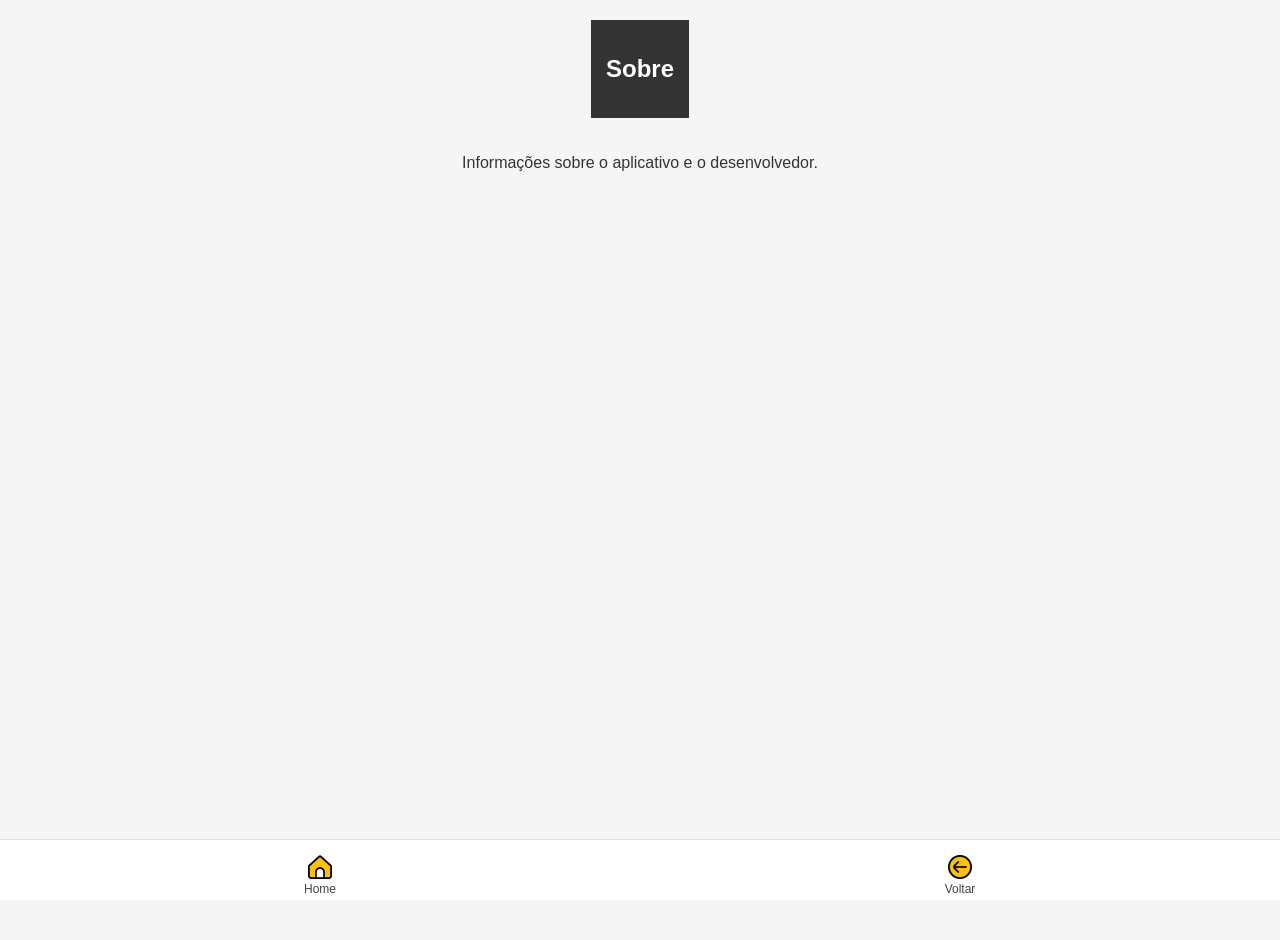
==== pages/about.html @ 9857a364 "Add files via upload" ====
<!DOCTYPE html>
<html lang="pt-BR">
<head>
  <meta charset="UTF-8" />
  <meta name="viewport" content="width=device-width, initial-scale=1.0" />
  <title>Sobre</title>
  <link rel="stylesheet" href="../css/styles.css" />
</head>

<body class="page-body">
  <header class="page-header">
    <h2>Sobre</h2>
  </header>

  <main class="page-content">
    <p>Informações sobre o aplicativo e o desenvolvedor.</p>
  </main>
  
<!-- BOTTOM TABS INTERNOS -->
<nav class="innerTabs">
  <button id="goHome">
    <img src="../images/home-48.png" alt="">
    <span>Home</span>
  </button>

  <button id="goBack">
    <img src="../images/arrow-48.png" alt="">
    <span>Voltar</span>
  </button>
</nav>

<script>
  document.getElementById("goHome").addEventListener("click", () => {
    window.location.href = "../index.html";
  });

  document.getElementById("goBack").addEventListener("click", () => {
    history.back();
  });
</script>
  
</body>
</html>
---- css/styles.css ----
/* ========================= */
/*        SEU CSS EXISTENTE  */
/* ========================= */

body {
  margin: 0;
  font-family: Arial, sans-serif;
  display: flex;
  flex-direction: column;
  align-items: center;
  min-height: 100vh;
  background: #f5f5f5;
  color: #333;
  transition: background 0.3s, color 0.3s;
  padding: 20px;
}

/* Geral */
h1, h2, p {
  text-align: center;
}

input, button {
  margin-top: 10px;
  padding: 10px;
  width: 250px;
  font-size: 16px;
}

div.screen {
  display: none;
  flex-direction: column;
  align-items: center;
  margin-top: 20px;
}

button {
  cursor: pointer;
}

/* Tema Dark */
body[data-theme="dark"] {
  background: #1e1e1e;
  color: #f5f5f5;
}

body[data-theme="dark"] input,
body[data-theme="dark"] button {
  background: #333;
  color: #f5f5f5;
  border: none;
}

/* Tema Light */
body[data-theme="light"] input,
body[data-theme="light"] button {
  background: #fff;
  color: #333;
  border: 1px solid #ccc;
}

/* Rodapé */
footer {
  background: transparent;
  color: #555;
  font-size: 0.9rem;
  position: fixed;
  bottom: 5px;
  right: 10px;
  z-index: 1000;
}

/* Layout básico para páginas internas */
.page-body {
  margin: 0;
  background: #f5f5f5;
  font-family: Arial, sans-serif;
}

.page-header {
  background: #333;
  color: white;
  padding: 15px;
  text-align: center;
  position: sticky;
  top: 0;
}

.page-content {
  padding: 20px;
  text-align: center;
  color: #333;
}

/* ========================= */
/*     ADIÇÕES PARA SPLASH   */
/* ========================= */

#splashScreen {
  position: fixed;
  top: 0;
  left: 0;
  width: 100%;
  height: 100%;
  background: #ffffff;
  display: flex;
  flex-direction: column;
  justify-content: center;
  align-items: center;
  z-index: 2000;
  opacity: 1;
  transition: opacity 0.8s ease-out;
}

#splashScreen.fade-out {
  opacity: 0;
  pointer-events: none;
}

.splash-logo {
  width: 120px;
  height: 120px;
  object-fit: contain;
  margin-bottom: 20px;
}

.splash-title {
  font-size: 24px;
  color: #333;
  margin-top: 10px;
}

.splash-version {
  position: absolute;
  bottom: 25px;
  font-size: 14px;
  color: #777;
}

/* ========================= */
/*        BOTTOM TABS        */
/* ========================= */

#bottomTabs {
  position: fixed;
  bottom: 0;
  width: 100%;
  height: 65px;
  background: #ffffff;
  border-top: 1px solid #ddd;
  display: flex;
  justify-content: space-around;
  align-items: center;
  z-index: 1500;
}

#bottomTabs button {
  background: none;
  border: none;
  flex-direction: column;
  display: flex;
  align-items: center;
  justify-content: center;
  cursor: pointer;
  padding: 5px;
  width: 70px;
}

#bottomTabs img {
  width: 26px;
  height: 26px;
  margin-bottom: 3px;
}

#bottomTabs span {
  font-size: 12px;
  color: #444;
}

/* Aba ativa */
#bottomTabs .active span {
  color: #000;
  font-weight: bold;
}

/* ========================= */
/*    BOTTOM TABS INTERNOS   */
/* ========================= */

.innerTabs {
  position: fixed;
  bottom: 0;
  width: 100%;
  height: 60px;
  background: #ffffff;
  border-top: 1px solid #ddd;
  display: flex;
  justify-content: space-around;
  align-items: center;
  z-index: 1500;
}

.innerTabs button {
  background: none;
  border: none;
  flex-direction: column;
  display: flex;
  align-items: center;
  justify-content: center;
  cursor: pointer;
  padding: 5px;
  width: 70px;
}

.innerTabs img {
  width: 24px;
  height: 24px;
  margin-bottom: 3px;
}

.innerTabs span {
  font-size: 12px;
  color: #444;
}
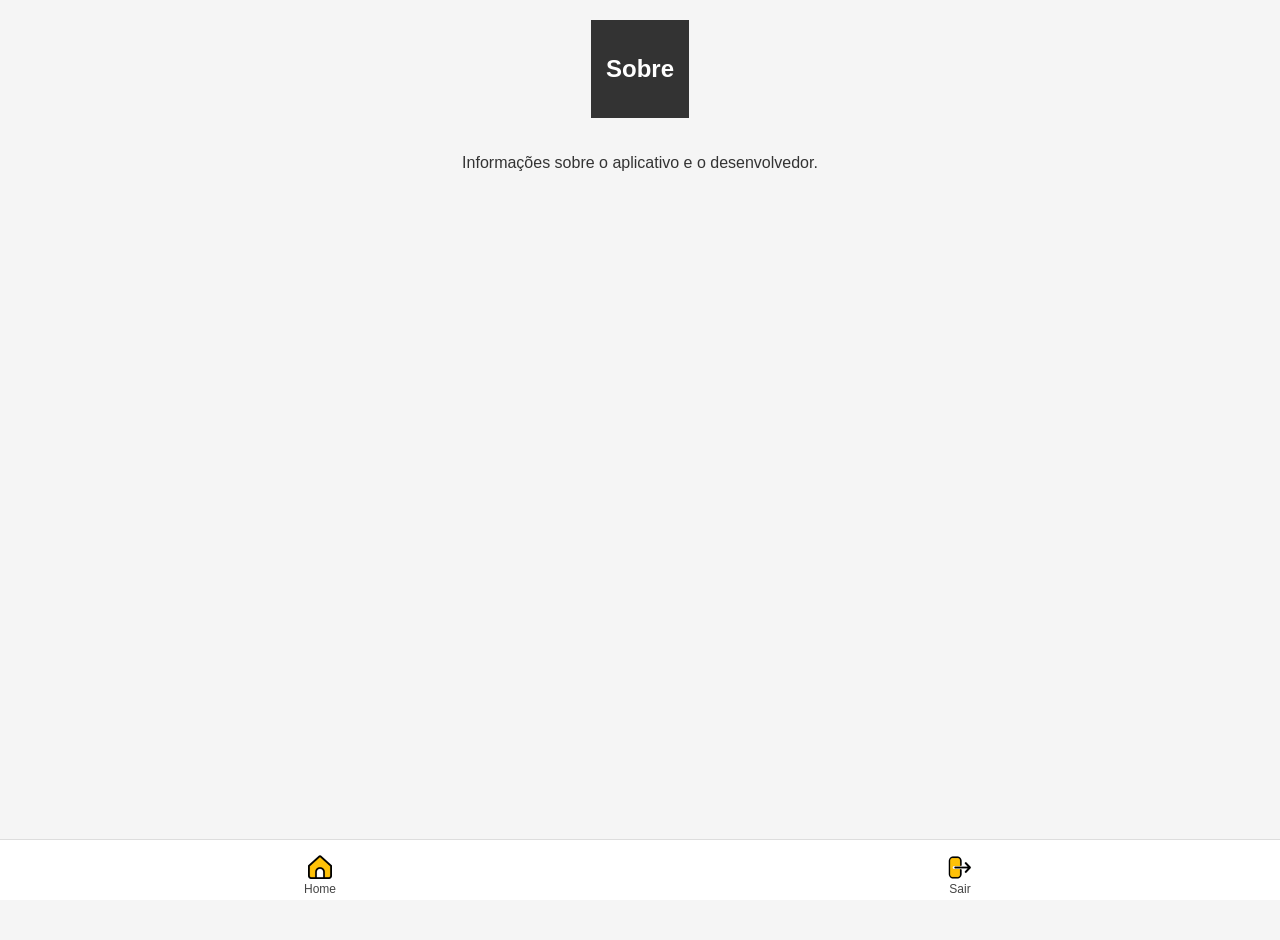
==== commit f7606117: "Update about.html" ====
--- a/pages/about.html
+++ b/pages/about.html
@@ -18,26 +18,35 @@
   
 <!-- BOTTOM TABS INTERNOS -->
 <nav class="innerTabs">
+  <!-- HOME -->
   <button id="goHome">
     <img src="../images/home-48.png" alt="">
     <span>Home</span>
   </button>
 
-  <button id="goBack">
-    <img src="../images/arrow-48.png" alt="">
-    <span>Voltar</span>
+  <!-- SAIR -->
+  <button id="goExit">
+    <img src="../images/exit-48.png" alt="">
+    <span>Sair</span>
   </button>
 </nav>
 
 <script>
-  document.getElementById("goHome").addEventListener("click", () => {
-    window.location.href = "../index.html";
-  });
+  // → Vai para a Home que está na raiz
+document.getElementById("goHome").addEventListener("click", () => {
+  localStorage.setItem("skipSplash", "yes");
+  window.location.href = "../index.html";
+});
 
-  document.getElementById("goBack").addEventListener("click", () => {
-    history.back();
-  });
+  // → Sair do app
+document.getElementById("goExit").addEventListener("click", () => {
+  if (navigator.app && navigator.app.exitApp) {
+    navigator.app.exitApp(); // para Android instalado
+  } else {
+    window.location.href = "about:blank"; // melhor opção para navegador
+  }
+});
 </script>
   
 </body>
-</html>+</html>
